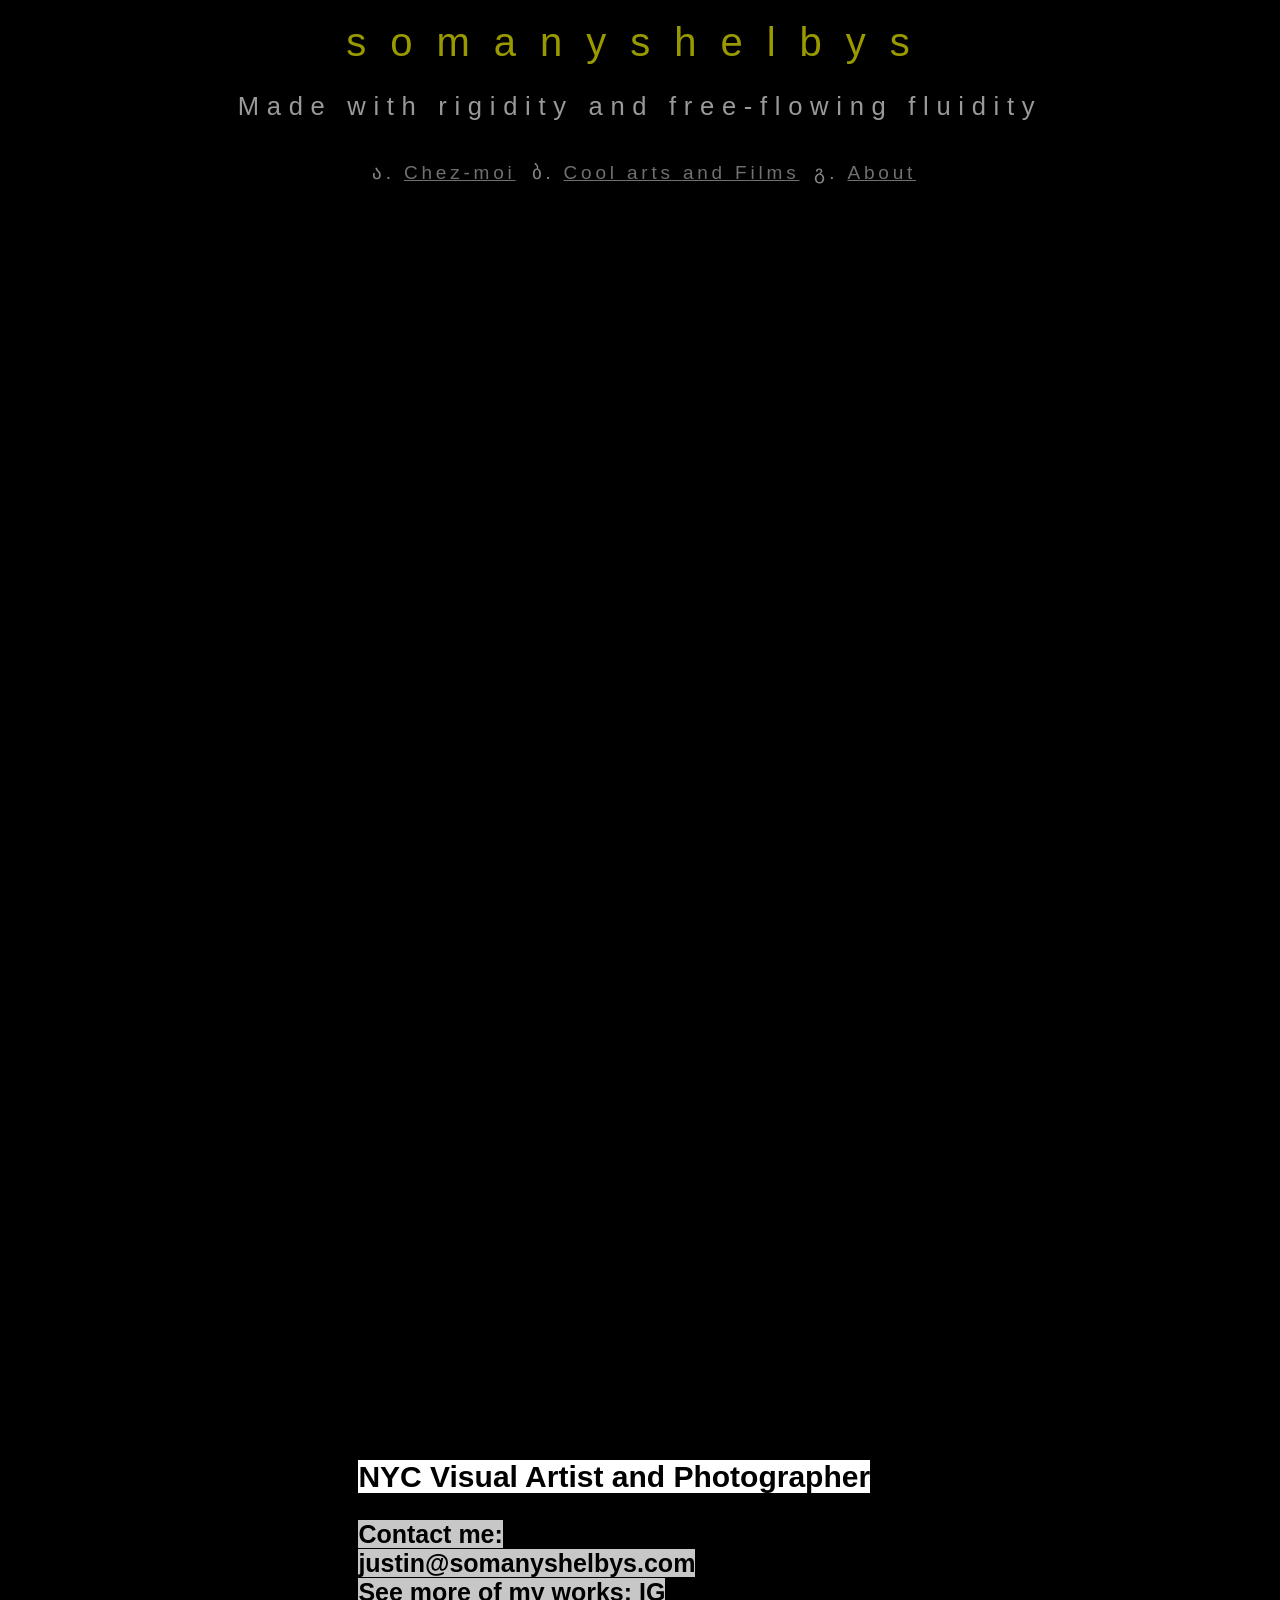
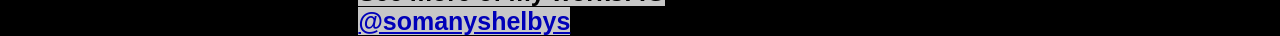
==== About.html @ 8c583f91 "Fix HTML structure and style issues in About.html" ====
<!DOCTYPE html>
<html lang="en">
  <head>
    <meta charset="UTF-8" />
    <meta 
       name="viewport" 
       content="width=device-width, initial-scale=1">
    <title>So Many Shelbys</title> 
    <link rel="stylesheet" href="styles.css" />

  </head>
<body>
  <h1> somanyshelbys </h1>
  <h2>Made with rigidity and free-flowing fluidity</h2>
      <nav class= "navbar">
      <ul class="nav-links">
        <li><a href="Chez-moi.html">Chez-moi</a></li>
        <li><a href="Cool arts and Films.html">Cool arts and Films</a></li>
        <li><a href="About.html">About</a></li>
      </ul>
    </nav>
    <video
    src="moi.mov"
    autoplay
    muted
    loop
    playsinline
    width="560" 
 ></video>
 <!--omitted controls in video el above to remove play and volume buttons-->
   <style>
   video {    
    width: 100%;
    max-width: 800px;     /* Limit maximum size */
    border: none;
    box-shadow: 0 4px 12px rgba(0,0,0,0.3);
    display: block;
    margin: 20px auto;    /* Center horizontally */
   }
   </style>
    <h4> <span style="background-color: white;">NYC Visual Artist and Photographer</span><h4>
    <p> <span style="background-color: white;">Contact me: justin@somanyshelbys.com See more of my works: IG <a href="https://www.instagram.com/somanyshelbys/"> @somanyshelbys </a></span></p> 
    <style>
     h4 {
    position: absolute;
    top: 160%;
    left: 28%;
    transform: translate (-160%, -28%);
    font-family: sans-serif;
    font-size: 30px;
    opacity: 0.87px;
    color: black;
    display: block;
    margin: 20px auto;
     }
     p {
    position: absolute;
    top: 166%;
    left: 50%;
    transform: translate (159%, 50%); /* Does not work for shit, h4 controls format for both it and p for some reason */
    font-family: 'Trebuchet MS', sans-serif;
    font-size: 25px;
    opacity: 0.78;
    color: black;
    display: block;
    margin: 60px auto;
     }
    </style>
---- styles.css ----
body {
    font-family: 'josefin sans', sans-serif;
    background-color: black;
}

.yuyu-regular {
  font-family: "Yuyu", sans-serif;
  font-weight: 400;
  font-style: normal;
}

div {
  display: none;
  border: 1px solid #000;
  height: 30px;
  width: 290px;
  margin-left: 10px;
}

a:hover+div {
  display: block;
}

.permanent-marker-regular {
  font-family: "Permanent Marker", cursive;
  font-weight: 400;
  font-style: normal;
}

.prompt-thin {
  font-family: "Prompt", sans-serif;
  font-weight: 100;
  font-style: normal;
}

.prompt-extralight {
  font-family: "Prompt", sans-serif;
  font-weight: 200;
  font-style: normal;
}

.prompt-light {
  font-family: "Prompt", sans-serif;
  font-weight: 300;
  font-style: normal;
}

.prompt-regular {
  font-family: "Prompt", sans-serif;
  font-weight: 400;
  font-style: normal;
}

.prompt-medium {
  font-family: "Prompt", sans-serif;
  font-weight: 500;
  font-style: normal;
}

.prompt-semibold {
  font-family: "Prompt", sans-serif;
  font-weight: 600;
  font-style: normal;
}

.prompt-bold {
  font-family: "Prompt", sans-serif;
  font-weight: 700;
  font-style: normal;
}

.prompt-extrabold {
  font-family: "Prompt", sans-serif;
  font-weight: 800;
  font-style: normal;
}

.prompt-black {
  font-family: "Prompt", sans-serif;
  font-weight: 900;
  font-style: normal;
}

.prompt-thin-italic {
  font-family: "Prompt", sans-serif;
  font-weight: 100;
  font-style: italic;
}

.prompt-extralight-italic {
  font-family: "Prompt", sans-serif;
  font-weight: 200;
  font-style: italic;
}

.prompt-light-italic {
  font-family: "Prompt", sans-serif;
  font-weight: 300;
  font-style: italic;
}

.prompt-regular-italic {
  font-family: "Prompt", sans-serif;
  font-weight: 400;
  font-style: italic;
}

.prompt-medium-italic {
  font-family: "Prompt", sans-serif;
  font-weight: 500;
  font-style: italic;
}

.prompt-semibold-italic {
  font-family: "Prompt", sans-serif;
  font-weight: 600;
  font-style: italic;
}

.prompt-bold-italic {
  font-family: "Prompt", sans-serif;
  font-weight: 700;
  font-style: italic;
}

.prompt-extrabold-italic {
  font-family: "Prompt", sans-serif;
  font-weight: 800;
  font-style: italic;
}

.prompt-black-italic {
  font-family: "Prompt", sans-serif;
  font-weight: 900;
  font-style: italic;
}

.poppins-thin {
  font-family: "Poppins", sans-serif;
  font-weight: 100;
  font-style: normal;
}

.poppins-extralight {
  font-family: "Poppins", sans-serif;
  font-weight: 200;
  font-style: normal;
}

.poppins-light {
  font-family: "Poppins", sans-serif;
  font-weight: 300;
  font-style: normal;
}

.poppins-regular {
  font-family: "Poppins", sans-serif;
  font-weight: 400;
  font-style: normal;
}

.poppins-medium {
  font-family: "Poppins", sans-serif;
  font-weight: 500;
  font-style: normal;
}

.poppins-semibold {
  font-family: "Poppins", sans-serif;
  font-weight: 600;
  font-style: normal;
}

.poppins-bold {
  font-family: "Poppins", sans-serif;
  font-weight: 700;
  font-style: normal;
}

.poppins-extrabold {
  font-family: "Poppins", sans-serif;
  font-weight: 800;
  font-style: normal;
}

.poppins-black {
  font-family: "Poppins", sans-serif;
  font-weight: 900;
  font-style: normal;
}

.poppins-thin-italic {
  font-family: "Poppins", sans-serif;
  font-weight: 100;
  font-style: italic;
}

.poppins-extralight-italic {
  font-family: "Poppins", sans-serif;
  font-weight: 200;
  font-style: italic;
}

.poppins-light-italic {
  font-family: "Poppins", sans-serif;
  font-weight: 300;
  font-style: italic;
}

.poppins-regular-italic {
  font-family: "Poppins", sans-serif;
  font-weight: 400;
  font-style: italic;
}

.poppins-medium-italic {
  font-family: "Poppins", sans-serif;
  font-weight: 500;
  font-style: italic;
}

.poppins-semibold-italic {
  font-family: "Poppins", sans-serif;
  font-weight: 600;
  font-style: italic;
}

.poppins-bold-italic {
  font-family: "Poppins", sans-serif;
  font-weight: 700;
  font-style: italic;
}

.poppins-extrabold-italic {
  font-family: "Poppins", sans-serif;
  font-weight: 800;
  font-style: italic;
}

.poppins-black-italic {
  font-family: "Poppins", sans-serif;
  font-weight: 900;
  font-style: italic;
}

.fredericka-the-great-regular {
  font-family: "Fredericka the Great", serif;
  font-weight: 400;
  font-style: normal;
}

.navbar {
    display: flex;
    font-size: 19px;
    font-family:'Franklin Gothic Medium', 'Arial Narrow', Arial, sans-serif;
    justify-content: center;
    align-items: center;
    text-align: center;
    letter-spacing: 0.2em;
    background-color: rgb(0, 0, 0);
    padding-bottom: 0px;
    padding-top: 0px;
    color: white;
    opacity: 0.53;
}

.nav-links {
    list-style: georgian;
    display: flex;
    gap: 3rem;
}

.nav-links a {
    color:lightgray;
    text-decoration-skip-ink: all;
    font-weight:lighter;
    transition: 0.2s ease-in
}

.nav-links a:hover {
    color: #ff3992
}

h1 {
    font-family:'Trebuchet MS', 'Lucida Sans Unicode', 'Lucida Grande', 'Lucida Sans', Arial, sans-serif;
    font-weight: 400;
    font-style: normal;
    letter-spacing: 0.6em;
    font-size: 2.5rem;
    font-display: swap;
    color:yellow;
    border: none;
    opacity: 0.6;
    text-align: center;
    margin-top: 20px;
}

h2 {
    font-family: "prompt", sans-serif;
    font-weight: 400;
    font-style: normal;
    letter-spacing: 0.3em;
    font-size: 1.6rem;
    font-display: swap;
    color:white;
    opacity: 0.6;
    border: none;
    text-align: center;
    margin-top: 20px;
}

h3 {
    font-family: "prompt", sans-serif;
    font-weight: 400;
    font-style: normal;
    letter-spacing: 0.3em;
    font-size: 1.2rem;
    font-display: swap;
    color:white;
    opacity: 0.6;
    border: none;
    text-align: center;
    margin-top: 20px;
}
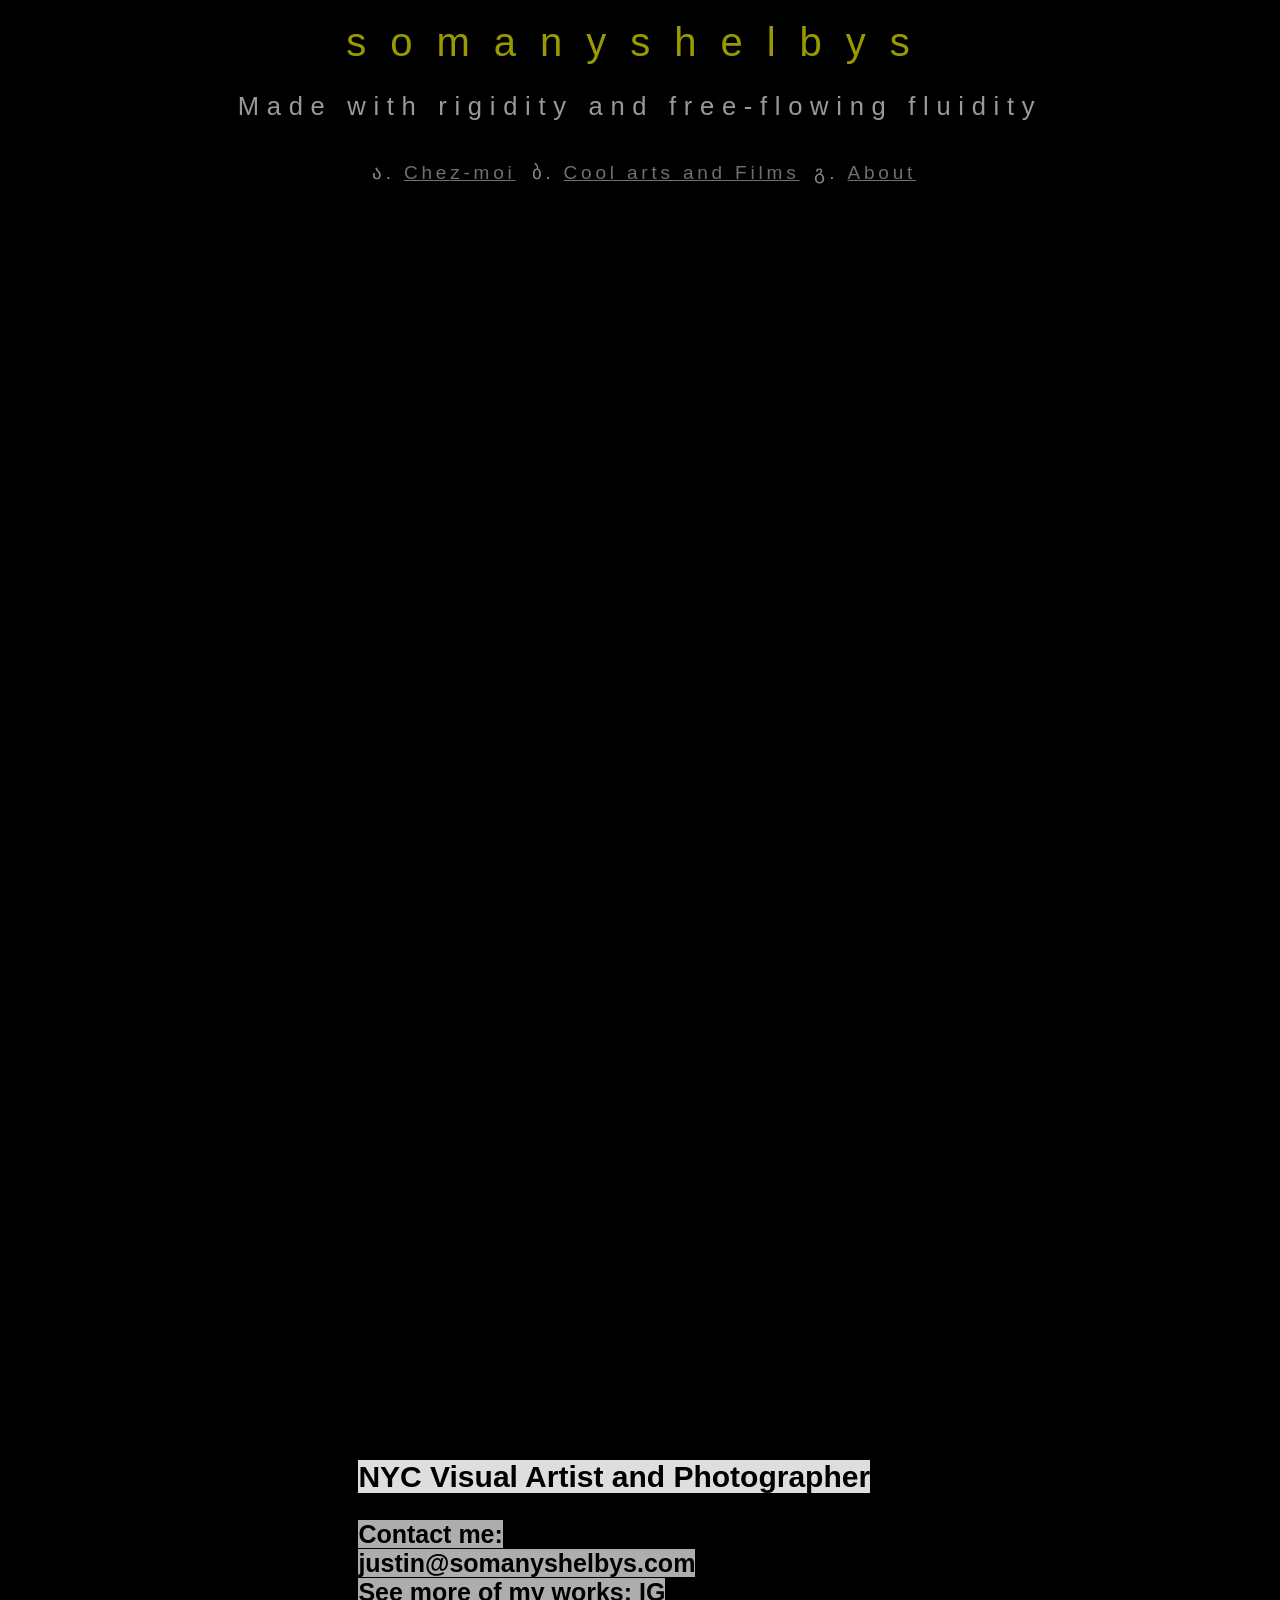
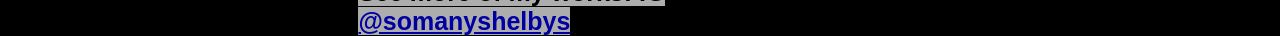
==== commit effcf348: "Update About.html" ====
--- a/About.html
+++ b/About.html
@@ -48,7 +48,7 @@
     transform: translate (-160%, -28%);
     font-family: sans-serif;
     font-size: 30px;
-    opacity: 0.87px;
+    opacity: 0.87;
     color: black;
     display: block;
     margin: 20px auto;
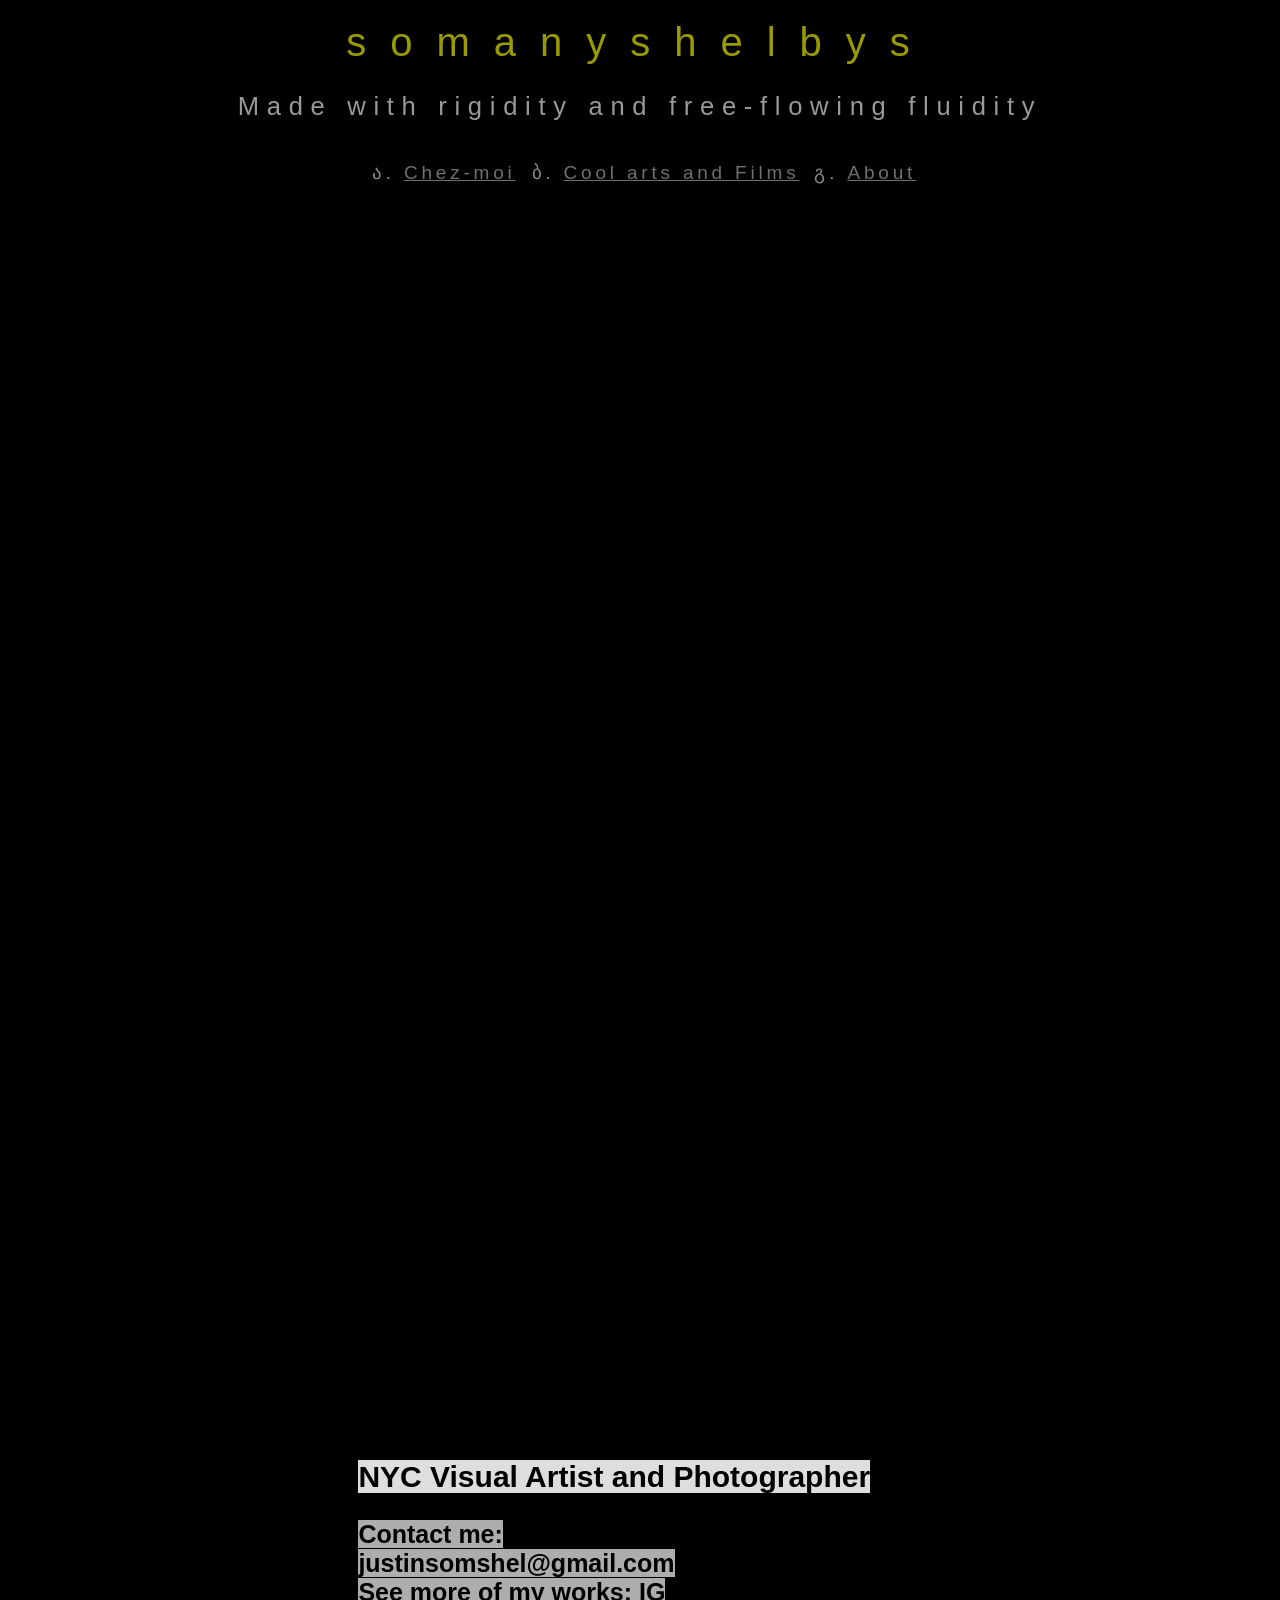
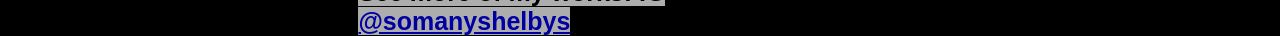
==== commit 9d450ad7: "Update About.html" ====
--- a/About.html
+++ b/About.html
@@ -39,7 +39,7 @@
    }
    </style>
     <h4> <span style="background-color: white;">NYC Visual Artist and Photographer</span><h4>
-    <p> <span style="background-color: white;">Contact me: justin@somanyshelbys.com See more of my works: IG <a href="https://www.instagram.com/somanyshelbys/"> @somanyshelbys </a></span></p> 
+    <p> <span style="background-color: white;">Contact me: justinsomshel@gmail.com See more of my works: IG <a href="https://www.instagram.com/somanyshelbys/"> @somanyshelbys </a></span></p> 
     <style>
      h4 {
     position: absolute;
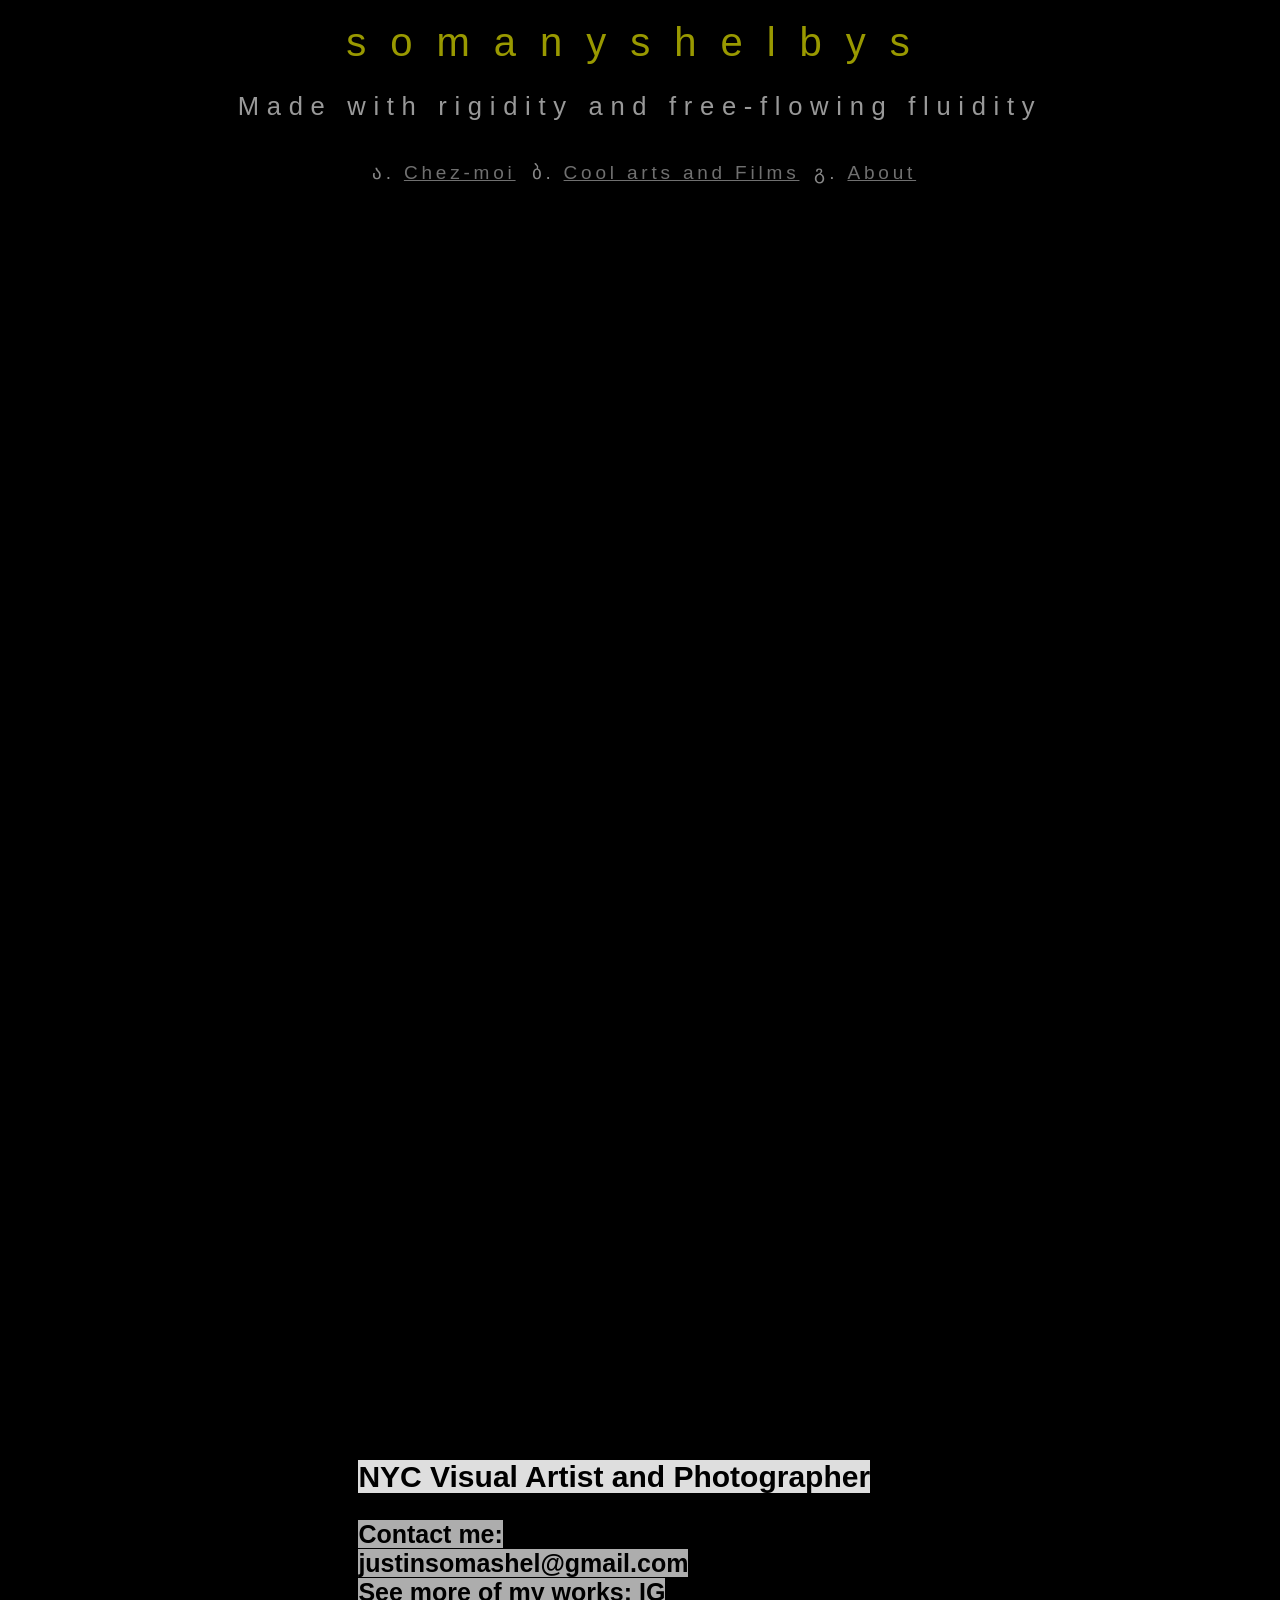
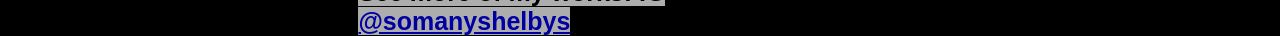
==== commit 362589cf: "Update About.html" ====
--- a/About.html
+++ b/About.html
@@ -39,7 +39,7 @@
    }
    </style>
     <h4> <span style="background-color: white;">NYC Visual Artist and Photographer</span><h4>
-    <p> <span style="background-color: white;">Contact me: justinsomshel@gmail.com See more of my works: IG <a href="https://www.instagram.com/somanyshelbys/"> @somanyshelbys </a></span></p> 
+    <p> <span style="background-color: white;">Contact me: justinsomashel@gmail.com See more of my works: IG <a href="https://www.instagram.com/somanyshelbys/"> @somanyshelbys </a></span></p> 
     <style>
      h4 {
     position: absolute;
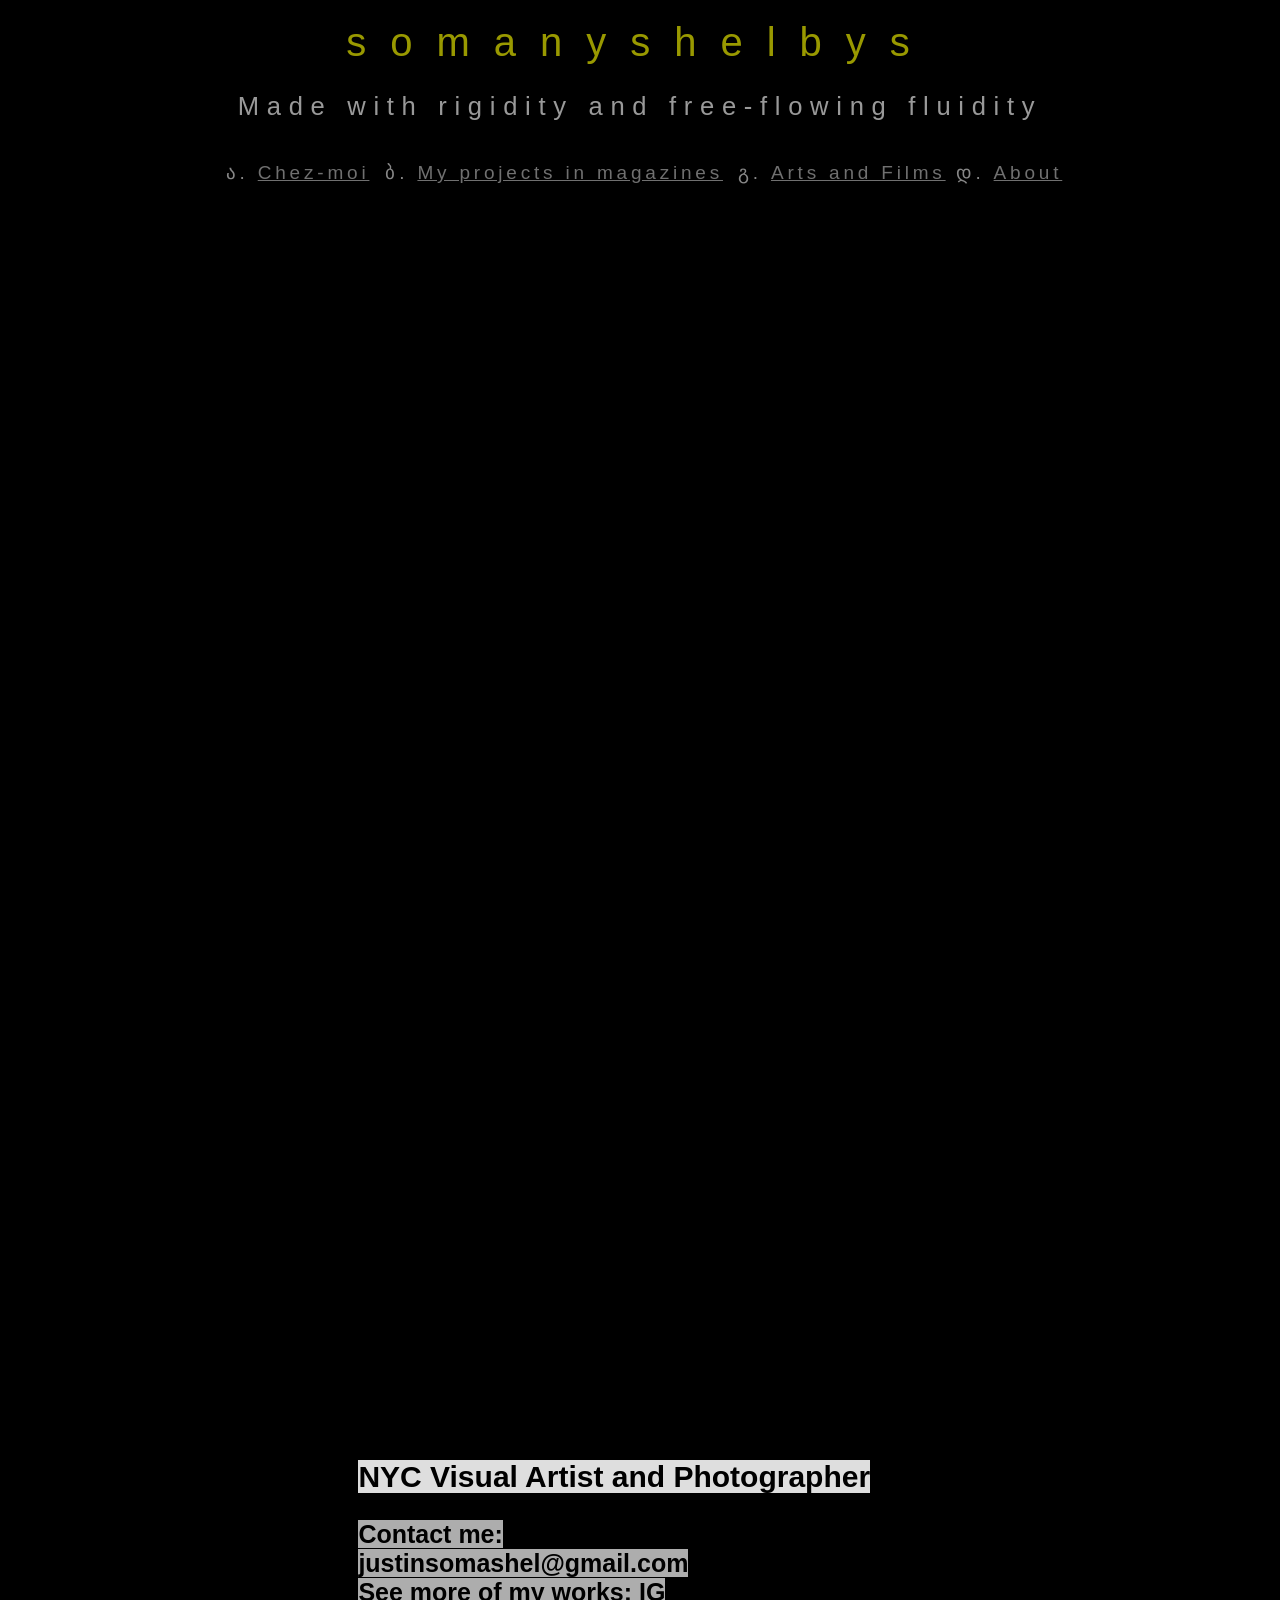
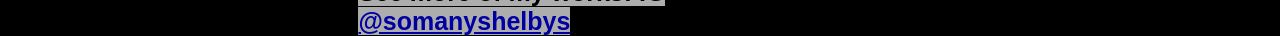
==== commit 0a322556: "Update About.html with new navigation links and styles" ====
--- a/About.html
+++ b/About.html
@@ -15,7 +15,8 @@
       <nav class= "navbar">
       <ul class="nav-links">
         <li><a href="Chez-moi.html">Chez-moi</a></li>
-        <li><a href="Cool arts and Films.html">Cool arts and Films</a></li>
+        <li><a href="My projects in magazines.html">My projects in magazines</a></li>
+        <li><a href="Cool Arts and Films.html">Arts and Films</a></li>
         <li><a href="About.html">About</a></li>
       </ul>
     </nav>
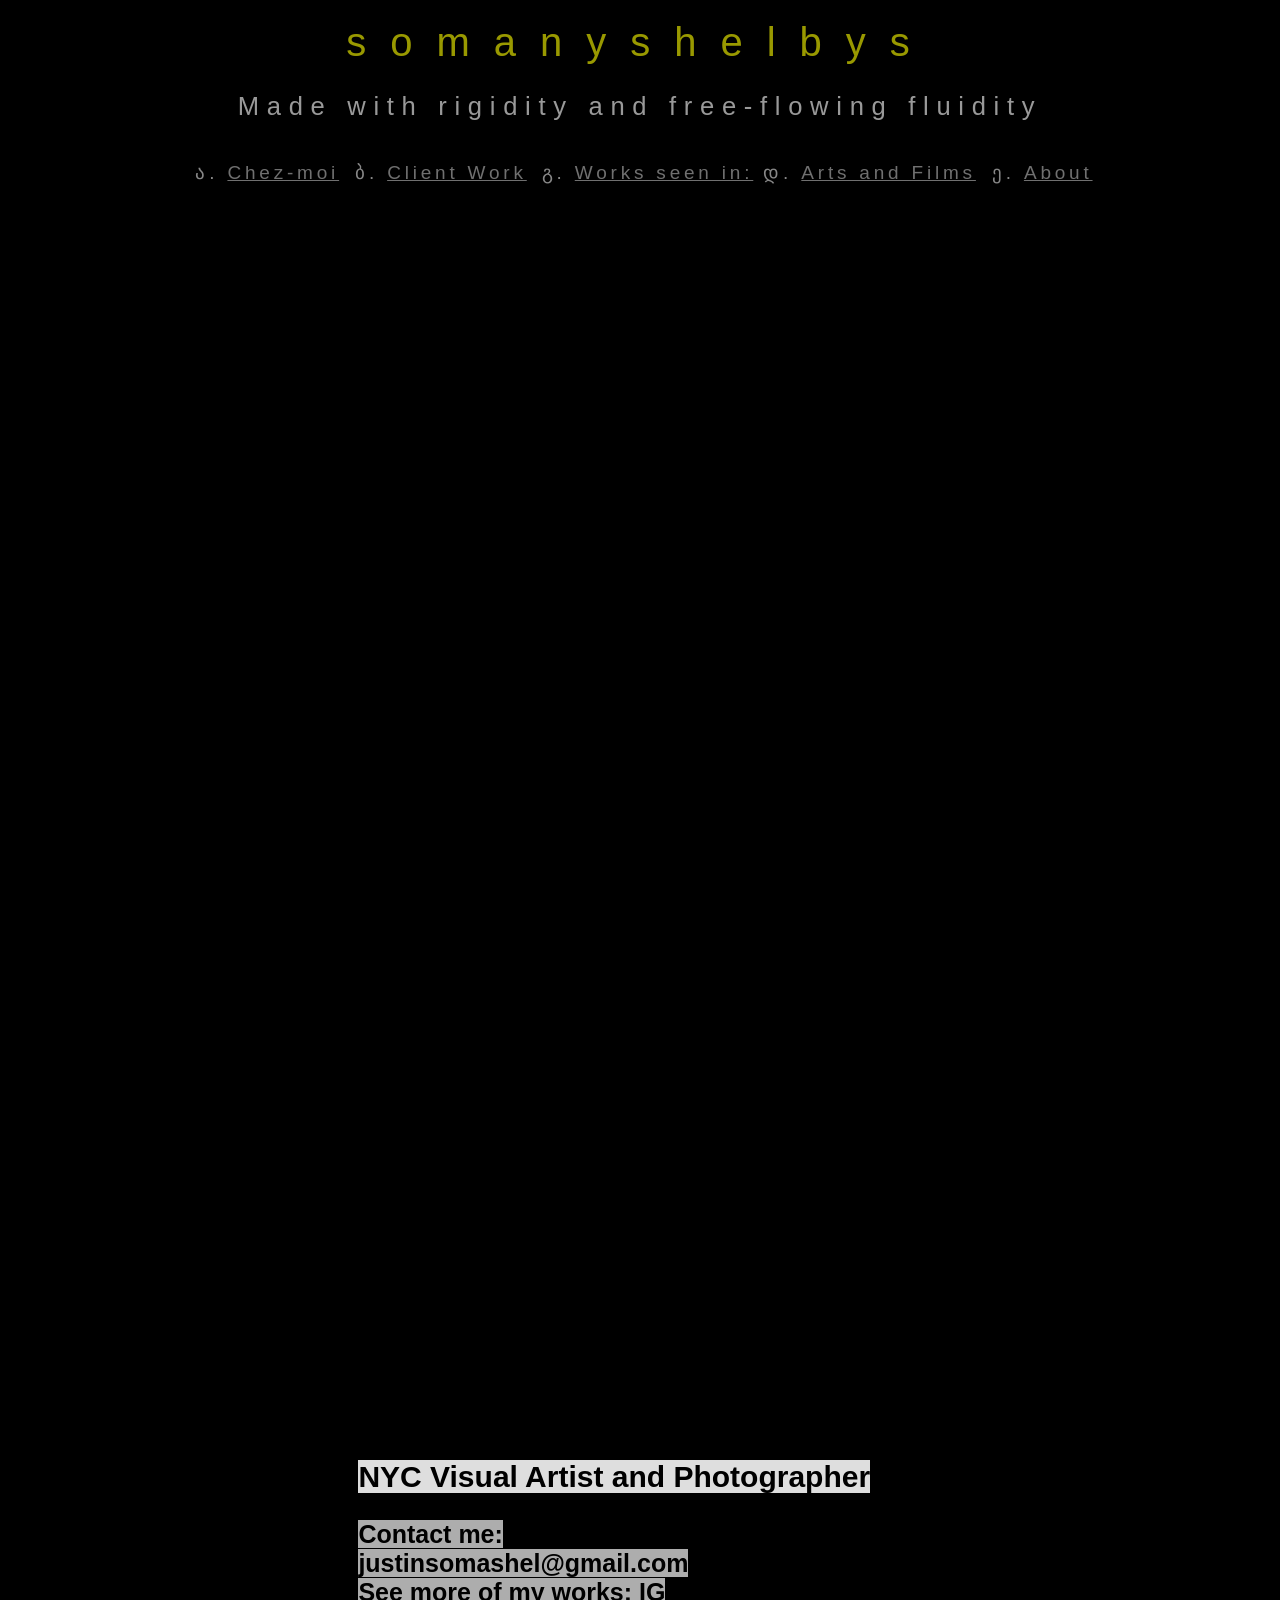
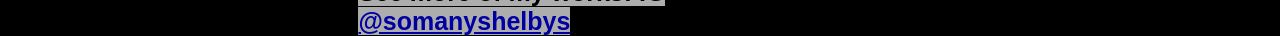
==== commit b916f77b: "Update navigation links and styles in About.html" ====
--- a/About.html
+++ b/About.html
@@ -15,8 +15,9 @@
       <nav class= "navbar">
       <ul class="nav-links">
         <li><a href="Chez-moi.html">Chez-moi</a></li>
-        <li><a href="My projects in magazines.html">My projects in magazines</a></li>
-        <li><a href="Cool Arts and Films.html">Arts and Films</a></li>
+        <li><a href="Client Work.html">Client Work</a></li>
+        <li><a href="Works seen in.html">Works seen in:</a></li>
+        <li><a href="Arts and Films.html">Arts and Films</a></li>
         <li><a href="About.html">About</a></li>
       </ul>
     </nav>
